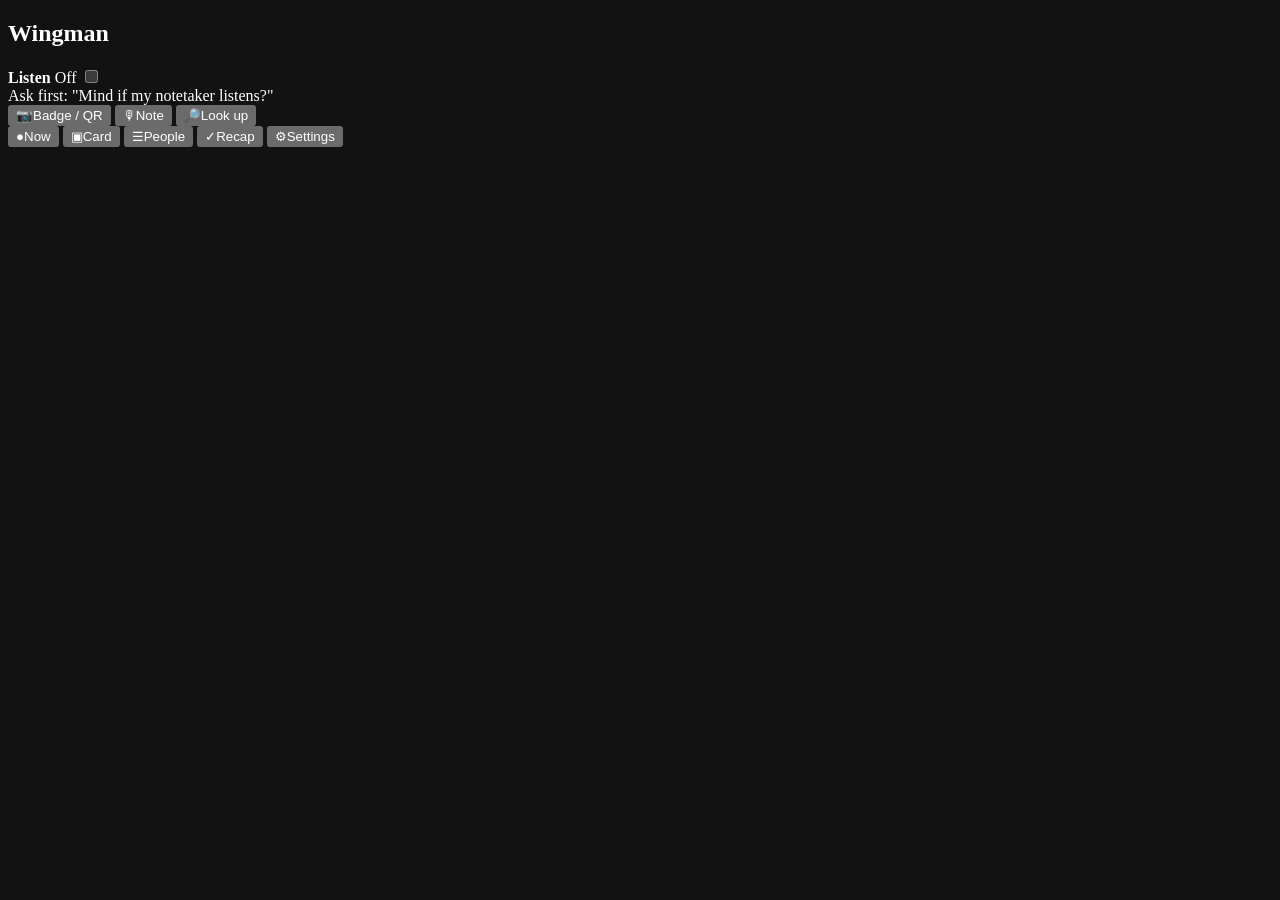
==== web/index.html @ 7e07d44f "Wingman: conference networking copilot on FalkorDB FastAPI backend with a FalkorDB graph of speakers" ====
<!doctype html>
<html lang="en">
<head>
  <meta charset="utf-8">
  <meta name="viewport" content="width=device-width, initial-scale=1, viewport-fit=cover">
  <meta name="theme-color" content="#0b0d10">
  <meta name="color-scheme" content="dark">
  <meta name="apple-mobile-web-app-capable" content="yes">
  <meta name="mobile-web-app-capable" content="yes">
  <meta name="apple-mobile-web-app-status-bar-style" content="black-translucent">
  <meta name="apple-mobile-web-app-title" content="Wingman">
  <meta name="format-detection" content="telephone=no">
  <title>Wingman</title>
  <link rel="manifest" href="/manifest.webmanifest">
  <link rel="icon" type="image/png" sizes="192x192" href="/icons/icon-192.png">
  <link rel="apple-touch-icon" href="/icons/apple-touch-icon.png">
  <link rel="stylesheet" href="/styles.css">
  <script type="module" src="/app.js"></script>
</head>
<body>
  <div id="offline-banner" class="banner" hidden>Offline. Captures will fail until you're back online.</div>
  <div id="toasts" aria-live="polite"></div>

  <!-- Login overlay -->
  <div id="login" class="overlay" hidden>
    <form id="login-form" class="login-box">
      <div class="logo-row"><img src="/icons/icon-192.png" alt="" width="48" height="48"><h1>Wingman</h1></div>
      <p class="muted">Enter your access token (<code>WINGMAN_TOKEN</code> from the server's <code>.env</code>).</p>
      <input id="login-token" type="password" autocomplete="current-password" placeholder="Access token" required>
      <button type="submit" class="btn primary block">Sign in</button>
      <p id="login-error" class="error" hidden></p>
    </form>
  </div>

  <main id="main">
    <!-- NOW -->
    <section class="screen" data-screen="now">
      <header class="top">
        <div>
          <h1>Wingman</h1>
          <div id="event-name" class="muted small"></div>
        </div>
        <span id="sse-dot" class="dot" title="Live updates"></span>
      </header>

      <div class="listen-card" id="listen-card">
        <label class="listen-row">
          <span class="listen-label">
            <span id="rec-dot" class="rec-dot" hidden></span>
            <strong>Listen</strong>
            <span id="listen-status" class="muted small">Off</span>
          </span>
          <input id="listen-toggle" type="checkbox" class="switch" role="switch" aria-label="Listen">
        </label>
        <div class="consent small">Ask first: "Mind if my notetaker listens?"</div>
        <div id="transcript" class="transcript" hidden></div>
      </div>

      <div class="capture-grid">
        <button class="btn capture" data-action="photo"><span class="ico" aria-hidden="true">📷</span>Badge / QR</button>
        <button class="btn capture" data-action="toggle-note"><span class="ico" aria-hidden="true">🎙</span>Note</button>
        <button class="btn capture" data-action="toggle-lookup"><span class="ico" aria-hidden="true">🔎</span>Look up</button>
      </div>
      <input id="photo-input" type="file" accept="image/*" capture="environment" hidden>

      <form id="note-panel" class="panel" hidden>
        <div class="panel-head">
          <span id="note-target" class="small muted">New note</span>
          <button type="button" class="link small" data-action="note-unbind" id="note-unbind" hidden>Unlink</button>
        </div>
        <textarea id="note-text" rows="4" placeholder="Tap, then dictate with Wispr: “Priya, Northwind, send her the eval deck”" autocapitalize="sentences" autocomplete="off" spellcheck="true"></textarea>
        <div class="row">
          <button type="button" class="btn ghost" data-action="note-clear">Clear</button>
          <button type="submit" class="btn primary grow">Save note</button>
        </div>
      </form>

      <form id="lookup-panel" class="panel" hidden>
        <input id="lookup-name" type="text" placeholder="Name or LinkedIn URL" autocomplete="off" autocapitalize="words" required>
        <input id="lookup-company" type="text" placeholder="Company (optional)" autocomplete="off" autocapitalize="words">
        <button type="submit" class="btn primary block">Find</button>
      </form>

      <div id="now-encounter"></div>
    </section>

    <!-- CARD -->
    <section class="screen" data-screen="card" hidden>
      <header class="top">
        <button class="btn ghost back" data-action="back">‹ Back</button>
        <h1 class="small-title">Card</h1>
        <span></span>
      </header>
      <div id="card-view"></div>
    </section>

    <!-- PEOPLE -->
    <section class="screen" data-screen="people" hidden>
      <header class="top"><h1>People</h1><span></span></header>
      <input id="people-search" type="search" placeholder="Search name or company" autocomplete="off">
      <div id="people-results"></div>
      <h2>Met today</h2>
      <div id="people-met"></div>
      <h2>Worth meeting</h2>
      <div id="people-shortlist"></div>
    </section>

    <!-- RECAP -->
    <section class="screen" data-screen="recap" hidden>
      <header class="top"><h1>Recap</h1><span></span></header>
      <div class="row">
        <input id="recap-date" type="date" class="grow">
        <button class="btn primary" data-action="recap-run" id="recap-run">Run recap</button>
      </div>
      <form id="ask-form" class="panel">
        <textarea id="ask-text" rows="2" placeholder="Ask: “Who did I meet who works on robotics?”"></textarea>
        <button type="submit" class="btn block">Ask</button>
        <div id="ask-answer" class="answer" hidden></div>
      </form>
      <div id="recap-body"></div>
    </section>

    <!-- SETTINGS -->
    <section class="screen" data-screen="settings" hidden>
      <header class="top"><h1>Settings</h1><span></span></header>
      <form id="goals-form" class="panel">
        <label for="goals-text"><strong>Your goals for this event</strong></label>
        <p class="muted small">One per line. Cards and the shortlist rank people against these.</p>
        <textarea id="goals-text" rows="5" placeholder="Meet engineering leaders at AI dev-tools companies"></textarea>
        <button type="submit" class="btn primary block">Save goals</button>
      </form>
      <div class="panel">
        <strong>Listening</strong>
        <p id="listen-info" class="muted small"></p>
      </div>
      <div class="panel" id="push-panel">
        <strong>Notifications</strong>
        <p id="push-info" class="muted small"></p>
        <button class="btn block" data-action="push-enable" id="push-enable" hidden>Enable notifications</button>
      </div>
      <form id="token-form" class="panel">
        <strong>Access token</strong>
        <input id="token-text" type="password" autocomplete="current-password" placeholder="Access token">
        <button type="submit" class="btn block">Sign in again</button>
      </form>
      <div class="panel">
        <strong>App</strong>
        <p id="me-info" class="muted small"></p>
        <button class="btn block" data-action="app-update">Reload latest version</button>
      </div>
    </section>
  </main>

  <nav class="tabs" id="tabs">
    <button data-tab="now" class="active"><span aria-hidden="true">●</span>Now</button>
    <button data-tab="card"><span aria-hidden="true">▣</span>Card</button>
    <button data-tab="people"><span aria-hidden="true">☰</span>People</button>
    <button data-tab="recap"><span aria-hidden="true">✓</span>Recap</button>
    <button data-tab="settings"><span aria-hidden="true">⚙</span>Settings</button>
  </nav>
</body>
</html>
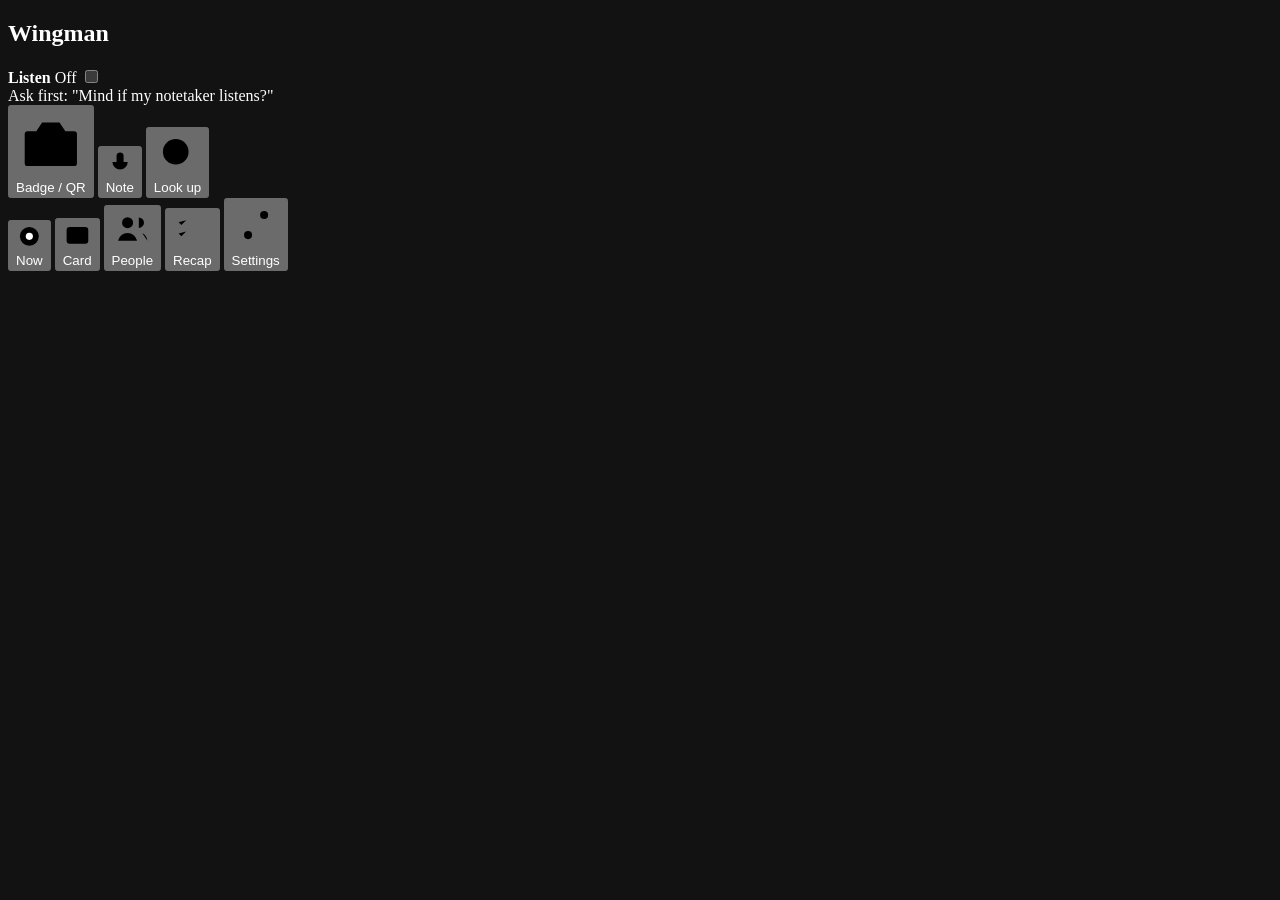
==== commit 5f759cdc: "Live Bright Data lookups, OpenAI support, and a recorded demo Bright Data - Business Search people l" ====
--- a/web/index.html
+++ b/web/index.html
@@ -57,9 +57,9 @@
       </div>
 
       <div class="capture-grid">
-        <button class="btn capture" data-action="photo"><span class="ico" aria-hidden="true">📷</span>Badge / QR</button>
-        <button class="btn capture" data-action="toggle-note"><span class="ico" aria-hidden="true">🎙</span>Note</button>
-        <button class="btn capture" data-action="toggle-lookup"><span class="ico" aria-hidden="true">🔎</span>Look up</button>
+        <button class="btn capture" data-action="photo"><svg class="ico" viewBox="0 0 24 24" aria-hidden="true"><path d="M4 8h3l2-3h6l2 3h3a1 1 0 0 1 1 1v10a1 1 0 0 1-1 1H4a1 1 0 0 1-1-1V9a1 1 0 0 1 1-1z"/><circle cx="12" cy="13.5" r="3.5"/></svg>Badge / QR</button>
+        <button class="btn capture" data-action="toggle-note"><svg class="ico" viewBox="0 0 24 24" aria-hidden="true"><rect x="9" y="3" width="6" height="11" rx="3"/><path d="M5.5 11a6.5 6.5 0 0 0 13 0M12 17.5V21M8.5 21h7"/></svg>Note</button>
+        <button class="btn capture" data-action="toggle-lookup"><svg class="ico" viewBox="0 0 24 24" aria-hidden="true"><circle cx="11" cy="11" r="6.5"/><path d="m20 20-4.2-4.2"/></svg>Look up</button>
       </div>
       <input id="photo-input" type="file" accept="image/*" capture="environment" hidden>
 
@@ -152,11 +152,11 @@
   </main>
 
   <nav class="tabs" id="tabs">
-    <button data-tab="now" class="active"><span aria-hidden="true">●</span>Now</button>
-    <button data-tab="card"><span aria-hidden="true">▣</span>Card</button>
-    <button data-tab="people"><span aria-hidden="true">☰</span>People</button>
-    <button data-tab="recap"><span aria-hidden="true">✓</span>Recap</button>
-    <button data-tab="settings"><span aria-hidden="true">⚙</span>Settings</button>
+    <button data-tab="now" class="active"><svg class="icon" viewBox="0 0 24 24" aria-hidden="true"><circle cx="12" cy="12" r="8.5"/><circle cx="12" cy="12" r="3.2" fill="currentColor" stroke="none"/></svg>Now</button>
+    <button data-tab="card"><svg class="icon" viewBox="0 0 24 24" aria-hidden="true"><rect x="3" y="5" width="18" height="14" rx="2.5"/><circle cx="9" cy="10.5" r="2"/><path d="M6.3 15.8c.6-1.3 1.5-1.9 2.7-1.9s2.1.6 2.7 1.9M14.5 10h4M14.5 13.5h3"/></svg>Card</button>
+    <button data-tab="people"><svg class="icon" viewBox="0 0 24 24" aria-hidden="true"><circle cx="9" cy="8.5" r="3.2"/><path d="M3.5 19c.8-3 2.9-4.6 5.5-4.6s4.7 1.6 5.5 4.6M15.5 5.5a3 3 0 0 1 0 6M17.5 14.6c1.6.6 2.6 2 3 4.4"/></svg>People</button>
+    <button data-tab="recap"><svg class="icon" viewBox="0 0 24 24" aria-hidden="true"><path d="m3.5 7 1.7 1.7 3-3M3.5 14l1.7 1.7 3-3M11.5 7h9M11.5 14h9M11.5 19.5h9"/></svg>Recap</button>
+    <button data-tab="settings"><svg class="icon" viewBox="0 0 24 24" aria-hidden="true"><path d="M4 7h10M18 7h2M4 17h2M10 17h10"/><circle cx="16" cy="7" r="2"/><circle cx="8" cy="17" r="2"/></svg>Settings</button>
   </nav>
 </body>
 </html>
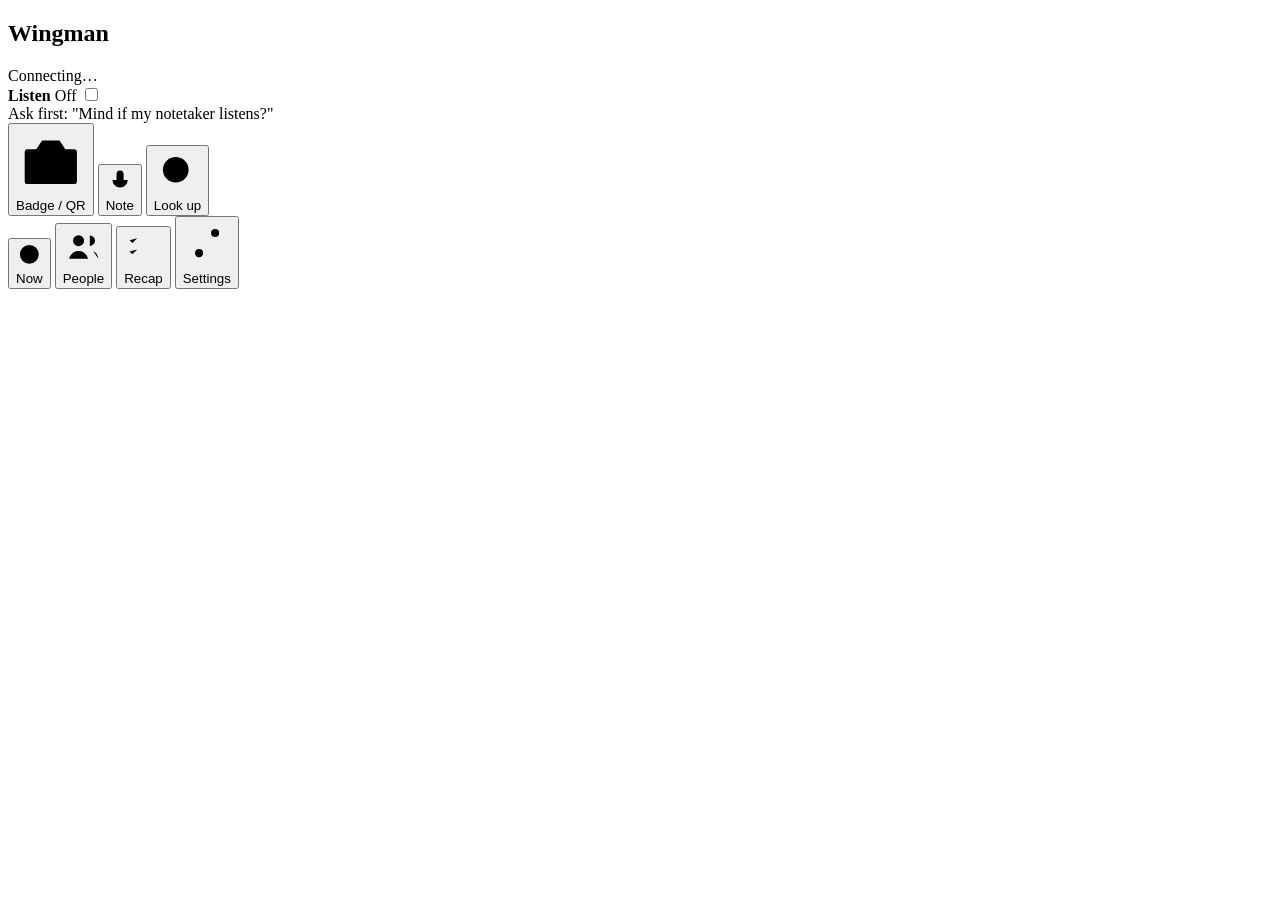
==== commit d6cd3aec: "Phone app UX fixes from an Impeccable critique and audit (iPhone 18 Pro) Findings from a dual-agent " ====
--- a/web/index.html
+++ b/web/index.html
@@ -3,8 +3,9 @@
 <head>
   <meta charset="utf-8">
   <meta name="viewport" content="width=device-width, initial-scale=1, viewport-fit=cover">
-  <meta name="theme-color" content="#0b0d10">
-  <meta name="color-scheme" content="dark">
+  <meta name="theme-color" content="#0b0d10" media="(prefers-color-scheme: dark)">
+  <meta name="theme-color" content="#f2f3f5" media="(prefers-color-scheme: light)">
+  <meta name="color-scheme" content="dark light">
   <meta name="apple-mobile-web-app-capable" content="yes">
   <meta name="mobile-web-app-capable" content="yes">
   <meta name="apple-mobile-web-app-status-bar-style" content="black-translucent">
@@ -18,15 +19,15 @@
   <script type="module" src="/app.js"></script>
 </head>
 <body>
-  <div id="offline-banner" class="banner" hidden>Offline. Captures will fail until you're back online.</div>
+  <div id="offline-banner" class="banner" role="status" hidden>Offline. Showing saved data; new captures need a connection.</div>
   <div id="toasts" aria-live="polite"></div>
 
   <!-- Login overlay -->
   <div id="login" class="overlay" hidden>
     <form id="login-form" class="login-box">
       <div class="logo-row"><img src="/icons/icon-192.png" alt="" width="48" height="48"><h1>Wingman</h1></div>
-      <p class="muted">Enter your access token (<code>WINGMAN_TOKEN</code> from the server's <code>.env</code>).</p>
-      <input id="login-token" type="password" autocomplete="current-password" placeholder="Access token" required>
+      <label class="muted" for="login-token">Enter your Wingman access code. You set it when the server was set up.</label>
+      <input id="login-token" type="password" autocomplete="current-password" placeholder="Access code" required>
       <button type="submit" class="btn primary block">Sign in</button>
       <p id="login-error" class="error" hidden></p>
     </form>
@@ -40,7 +41,7 @@
           <h1>Wingman</h1>
           <div id="event-name" class="muted small"></div>
         </div>
-        <span id="sse-dot" class="dot" title="Live updates"></span>
+        <span id="sse-dot" class="conn" role="status">Connecting…</span>
       </header>
 
       <div class="listen-card" id="listen-card">
@@ -50,10 +51,10 @@
             <strong>Listen</strong>
             <span id="listen-status" class="muted small">Off</span>
           </span>
-          <input id="listen-toggle" type="checkbox" class="switch" role="switch" aria-label="Listen">
+          <input id="listen-toggle" type="checkbox" class="switch" role="switch" aria-label="Listen" aria-describedby="listen-consent">
         </label>
-        <div class="consent small">Ask first: "Mind if my notetaker listens?"</div>
-        <div id="transcript" class="transcript" hidden></div>
+        <div class="consent small" id="listen-consent">Ask first: "Mind if my notetaker listens?"</div>
+        <div id="transcript" class="transcript" aria-live="off" hidden></div>
       </div>
 
       <div class="capture-grid">
@@ -66,22 +67,22 @@
       <form id="note-panel" class="panel" hidden>
         <div class="panel-head">
           <span id="note-target" class="small muted">New note</span>
-          <button type="button" class="link small" data-action="note-unbind" id="note-unbind" hidden>Unlink</button>
+          <span class="row tight">
+            <button type="button" class="link small" data-action="note-unbind" id="note-unbind" hidden>Unlink</button>
+            <button type="button" class="link small" data-action="note-clear">Clear</button>
+          </span>
         </div>
-        <textarea id="note-text" rows="4" placeholder="Tap, then dictate with Wispr: “Priya, Northwind, send her the eval deck”" autocapitalize="sentences" autocomplete="off" spellcheck="true"></textarea>
-        <div class="row">
-          <button type="button" class="btn ghost" data-action="note-clear">Clear</button>
-          <button type="submit" class="btn primary grow">Save note</button>
-        </div>
+        <textarea id="note-text" rows="4" aria-label="Note" placeholder="Tap, then dictate with Wispr: “Priya, Northwind, send her the eval deck”" autocapitalize="sentences" autocomplete="off" spellcheck="true"></textarea>
+        <button type="submit" class="btn primary block">Save note</button>
       </form>
 
       <form id="lookup-panel" class="panel" hidden>
-        <input id="lookup-name" type="text" placeholder="Name or LinkedIn URL" autocomplete="off" autocapitalize="words" required>
-        <input id="lookup-company" type="text" placeholder="Company (optional)" autocomplete="off" autocapitalize="words">
+        <input id="lookup-name" type="text" aria-label="Name or LinkedIn URL" placeholder="Name or LinkedIn URL" autocomplete="off" autocapitalize="words" required>
+        <input id="lookup-company" type="text" aria-label="Company (optional)" placeholder="Company (optional)" autocomplete="off" autocapitalize="words">
         <button type="submit" class="btn primary block">Find</button>
       </form>
 
-      <div id="now-encounter"></div>
+      <div id="now-encounter" aria-live="polite"></div>
     </section>
 
     <!-- CARD -->
@@ -97,7 +98,7 @@
     <!-- PEOPLE -->
     <section class="screen" data-screen="people" hidden>
       <header class="top"><h1>People</h1><span></span></header>
-      <input id="people-search" type="search" placeholder="Search name or company" autocomplete="off">
+      <input id="people-search" type="search" aria-label="Search people" placeholder="Search name or company" autocomplete="off">
       <div id="people-results"></div>
       <h2>Met today</h2>
       <div id="people-met"></div>
@@ -109,11 +110,11 @@
     <section class="screen" data-screen="recap" hidden>
       <header class="top"><h1>Recap</h1><span></span></header>
       <div class="row">
-        <input id="recap-date" type="date" class="grow">
+        <input id="recap-date" type="date" class="grow" aria-label="Day">
         <button class="btn primary" data-action="recap-run" id="recap-run">Run recap</button>
       </div>
       <form id="ask-form" class="panel">
-        <textarea id="ask-text" rows="2" placeholder="Ask: “Who did I meet who works on robotics?”"></textarea>
+        <textarea id="ask-text" rows="2" aria-label="Ask about the people you met" placeholder="Ask: “Who did I meet who works on robotics?”"></textarea>
         <button type="submit" class="btn block">Ask</button>
         <div id="ask-answer" class="answer" hidden></div>
       </form>
@@ -139,8 +140,8 @@
         <button class="btn block" data-action="push-enable" id="push-enable" hidden>Enable notifications</button>
       </div>
       <form id="token-form" class="panel">
-        <strong>Access token</strong>
-        <input id="token-text" type="password" autocomplete="current-password" placeholder="Access token">
+        <strong>Access code</strong>
+        <input id="token-text" type="password" autocomplete="current-password" aria-label="Access code" placeholder="Access code">
         <button type="submit" class="btn block">Sign in again</button>
       </form>
       <div class="panel">
@@ -151,9 +152,8 @@
     </section>
   </main>
 
-  <nav class="tabs" id="tabs">
+  <nav class="tabs" id="tabs" aria-label="Sections">
     <button data-tab="now" class="active"><svg class="icon" viewBox="0 0 24 24" aria-hidden="true"><circle cx="12" cy="12" r="8.5"/><circle cx="12" cy="12" r="3.2" fill="currentColor" stroke="none"/></svg>Now</button>
-    <button data-tab="card"><svg class="icon" viewBox="0 0 24 24" aria-hidden="true"><rect x="3" y="5" width="18" height="14" rx="2.5"/><circle cx="9" cy="10.5" r="2"/><path d="M6.3 15.8c.6-1.3 1.5-1.9 2.7-1.9s2.1.6 2.7 1.9M14.5 10h4M14.5 13.5h3"/></svg>Card</button>
     <button data-tab="people"><svg class="icon" viewBox="0 0 24 24" aria-hidden="true"><circle cx="9" cy="8.5" r="3.2"/><path d="M3.5 19c.8-3 2.9-4.6 5.5-4.6s4.7 1.6 5.5 4.6M15.5 5.5a3 3 0 0 1 0 6M17.5 14.6c1.6.6 2.6 2 3 4.4"/></svg>People</button>
     <button data-tab="recap"><svg class="icon" viewBox="0 0 24 24" aria-hidden="true"><path d="m3.5 7 1.7 1.7 3-3M3.5 14l1.7 1.7 3-3M11.5 7h9M11.5 14h9M11.5 19.5h9"/></svg>Recap</button>
     <button data-tab="settings"><svg class="icon" viewBox="0 0 24 24" aria-hidden="true"><path d="M4 7h10M18 7h2M4 17h2M10 17h10"/><circle cx="16" cy="7" r="2"/><circle cx="8" cy="17" r="2"/></svg>Settings</button>
